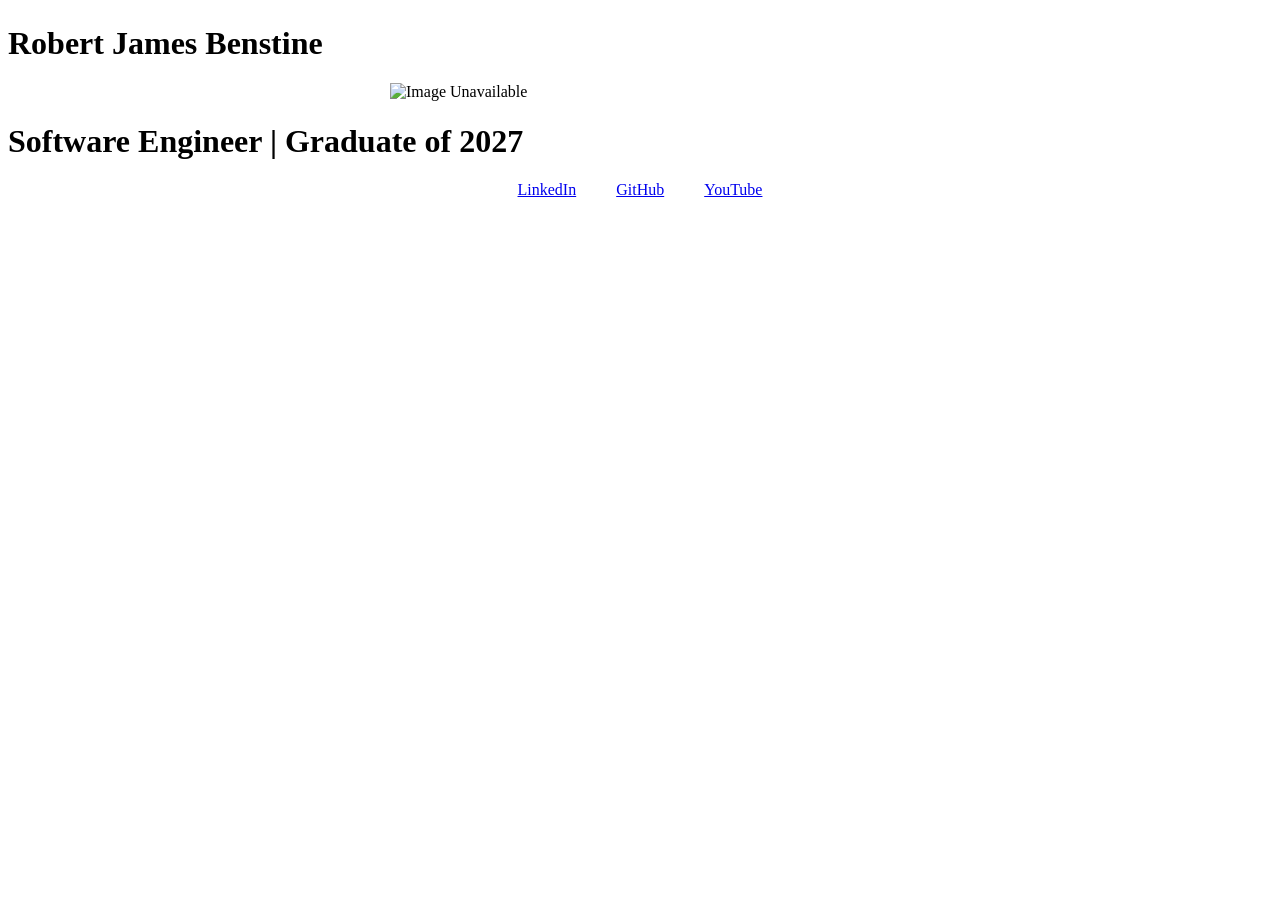
==== index.html @ 4fc462cf "Add files via upload" ====
<!DOCTYPE html>

<html lang="en">

    <charset="UTF-8">

    <head>  

        <title>Robert Benstine - Software Engineer</title>

        <p class="myName"><h1>Robert James Benstine</h1></p>
        <img src="Images/Senior_Prof_Head.jpg" alt="Image Unavailable">

        <style>

            img {                                   /* Initial Photo of Viewing */

                display: block;                     /* ***display: block*** - Treates the Object as a 'block level element'*/
                                                    /* 'Block-Level' means anything that starts with the line, ending with it*/

                margin-left: auto;                  /* 'Margin' --- Creates space on the (selected) side and provides margins*/
                margin-right: auto;

                width: 500px;
            }

            .myName{
                text-align: center;

                font-size: 25px;
                font-weight: bolder;
                /* font-family: - - - Find a font */
            }

        </style>

    </head>

    <body>  

        <h1 class="Subject_Descriptors">Software Engineer | Graduate of 2027</h1>

        <nav class="center-links">
            <a class="myLinkedIn" href="https://www.linkedin.com/in/robert-benstine-86390b358/" target="_blank">LinkedIn</a>
            <a class="myGitHub" href="https://github.com/Robert12905?tab=repositories" target="_blank">GitHub</a>
            <a class="myYouTube" href="https://www.youtube.com/@Its_TRuE_YT" target="_blank">YouTube</a>
        </nav>

        <style>
            .center-links {
              display: flex;
              justify-content: center;
              gap: 40px; /* Adjust spacing as needed */
            }

            
            .myLinkedIn{

            }

            .myGitHub{

            }

            .myYouTube{

            }

        </style>

      
    </body>
</html>
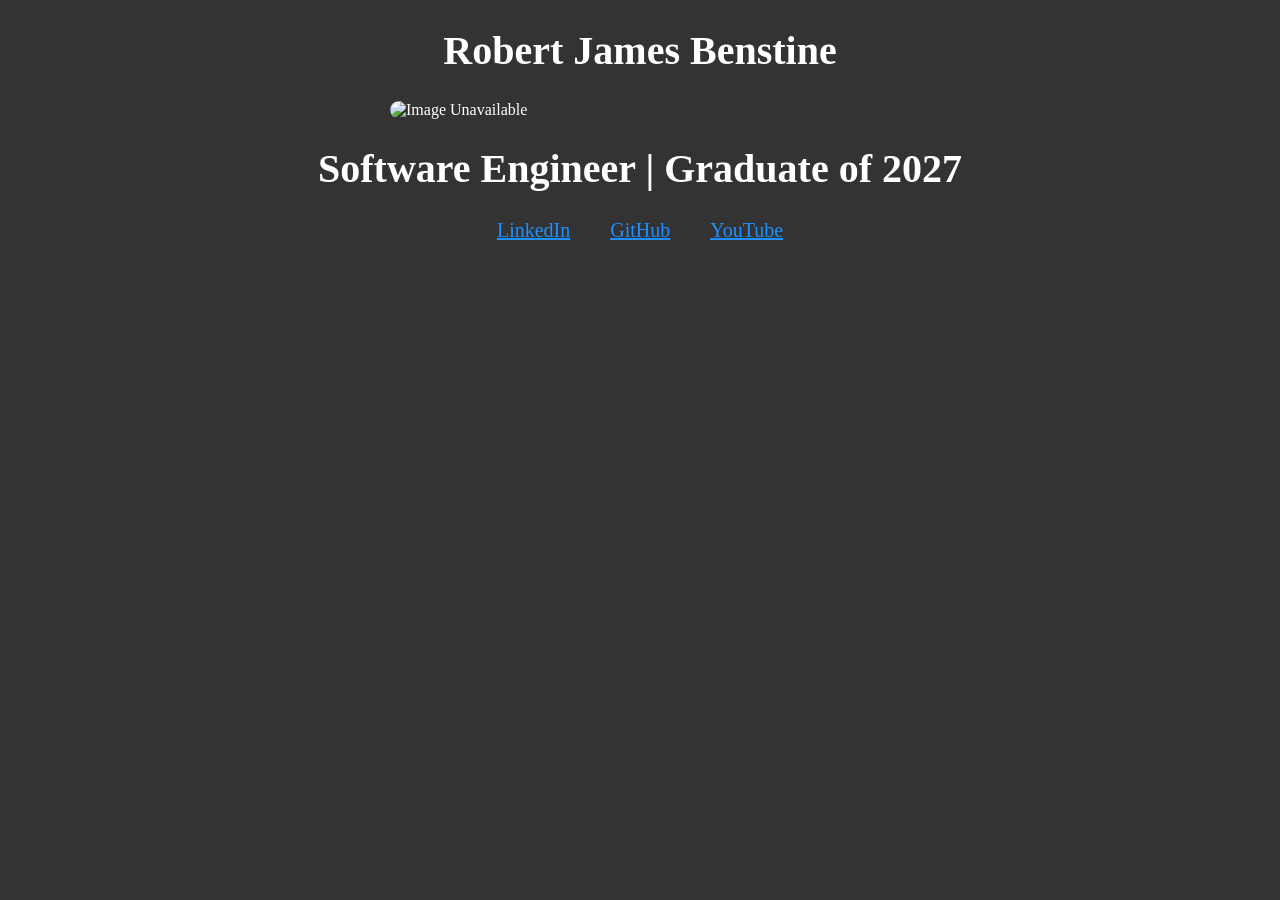
==== commit 75640ea4: "Dark Mode and Link-Hover Updated styling and structure of the index.html file, including background " ====
--- a/index.html
+++ b/index.html
@@ -6,9 +6,16 @@
 
     <head>  
 
+        <style>
+            body {
+                background-color: #333333; /* Dark grey background color */
+                color: #ffffff; /* Light text color for contrast */
+            }
+        </style>
+
         <title>Robert Benstine - Software Engineer</title>
 
-        <p class="myName"><h1>Robert James Benstine</h1></p>
+        <h1 class="myName">Robert James Benstine</h1>
         <img src="Images/Senior_Prof_Head.jpg" alt="Image Unavailable">
 
         <style>
@@ -21,13 +28,15 @@
                 margin-left: auto;                  /* 'Margin' --- Creates space on the (selected) side and provides margins*/
                 margin-right: auto;
 
+                border-radius: 110px;                /* Rounded corners */
+
                 width: 500px;
             }
 
             .myName{
                 text-align: center;
 
-                font-size: 25px;
+                font-size: 40px;
                 font-weight: bolder;
                 /* font-family: - - - Find a font */
             }
@@ -38,8 +47,18 @@
 
     <body>  
 
-        <h1 class="Subject_Descriptors">Software Engineer | Graduate of 2027</h1>
+        <h1 class="subjectDescriptors">Software Engineer | Graduate of 2027</h1>
 
+        <style>
+        
+        .subjectDescriptors{
+            text-align: center;
+
+            font-size: 40px;
+            font-weight: bold;
+        }
+        </style>
+        
         <nav class="center-links">
             <a class="myLinkedIn" href="https://www.linkedin.com/in/robert-benstine-86390b358/" target="_blank">LinkedIn</a>
             <a class="myGitHub" href="https://github.com/Robert12905?tab=repositories" target="_blank">GitHub</a>
@@ -51,9 +70,17 @@
               display: flex;
               justify-content: center;
               gap: 40px; /* Adjust spacing as needed */
+              font-size: 20px;
+            }
+            .center-links a {
+                color: #1E90FF; /* Dodger blue for links */
+            }
+            .center-links a:hover {
+                color: #0000ff; /* royal blue on hover */
+                text-decoration: underline; /* Underline on hover */
             }
 
-            
+    
             .myLinkedIn{
 
             }
@@ -70,4 +97,4 @@
 
       
     </body>
-</html>+</html>
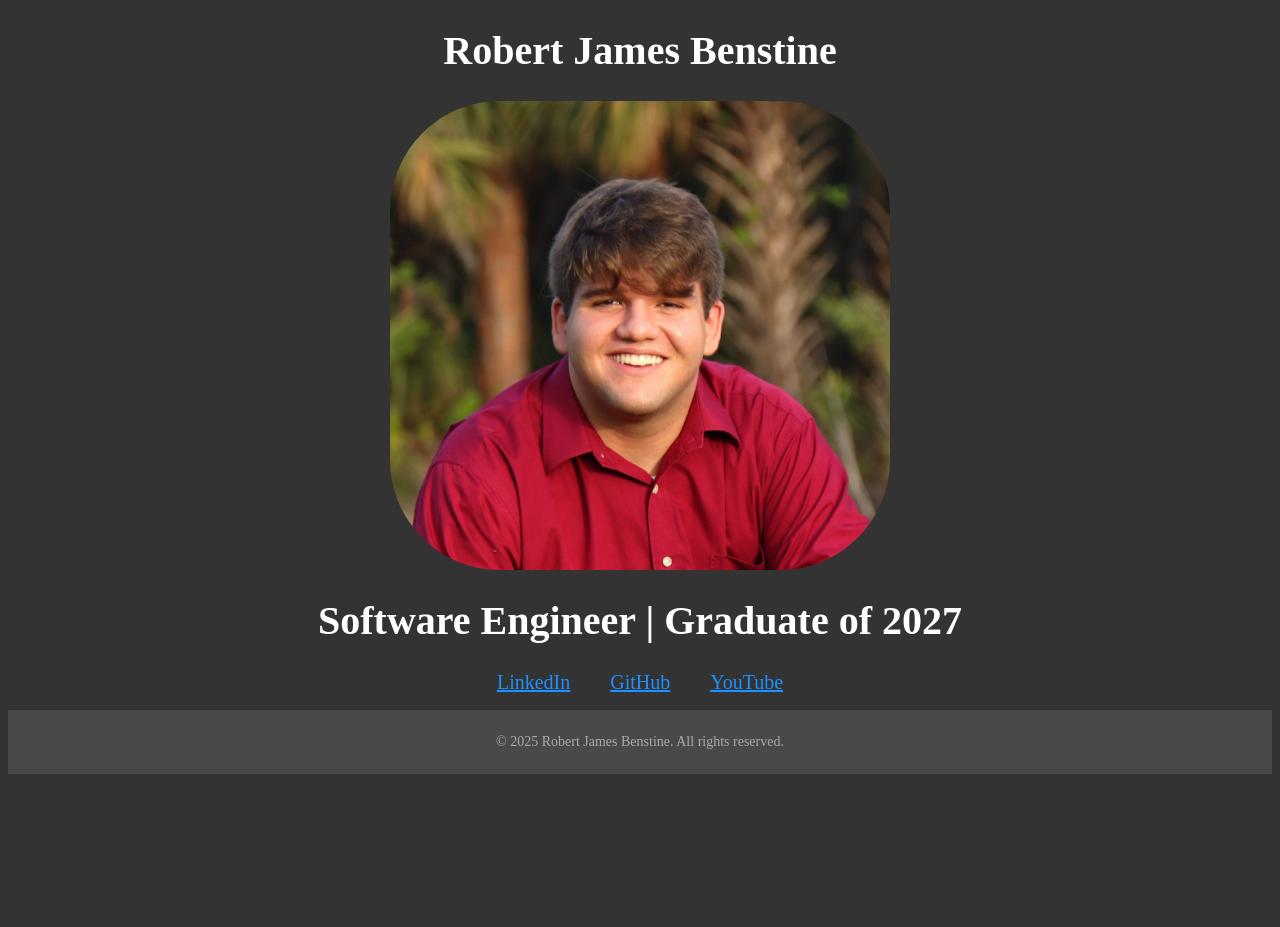
==== commit e80e654a: "Initialized .git, pushing CSS and additional .html pages" ====
--- a/index.html
+++ b/index.html
@@ -1,100 +1,43 @@
-<!DOCTYPE html>
-
-<html lang="en">
-
-    <charset="UTF-8">
-
-    <head>  
-
-        <style>
-            body {
-                background-color: #333333; /* Dark grey background color */
-                color: #ffffff; /* Light text color for contrast */
-            }
-        </style>
-
-        <title>Robert Benstine - Software Engineer</title>
-
-        <h1 class="myName">Robert James Benstine</h1>
-        <img src="Images/Senior_Prof_Head.jpg" alt="Image Unavailable">
-
-        <style>
-
-            img {                                   /* Initial Photo of Viewing */
-
-                display: block;                     /* ***display: block*** - Treates the Object as a 'block level element'*/
-                                                    /* 'Block-Level' means anything that starts with the line, ending with it*/
-
-                margin-left: auto;                  /* 'Margin' --- Creates space on the (selected) side and provides margins*/
-                margin-right: auto;
-
-                border-radius: 110px;                /* Rounded corners */
-
-                width: 500px;
-            }
-
-            .myName{
-                text-align: center;
-
-                font-size: 40px;
-                font-weight: bolder;
-                /* font-family: - - - Find a font */
-            }
-
-        </style>
-
-    </head>
-
-    <body>  
-
-        <h1 class="subjectDescriptors">Software Engineer | Graduate of 2027</h1>
-
-        <style>
-        
-        .subjectDescriptors{
-            text-align: center;
-
-            font-size: 40px;
-            font-weight: bold;
-        }
-        </style>
-        
-        <nav class="center-links">
-            <a class="myLinkedIn" href="https://www.linkedin.com/in/robert-benstine-86390b358/" target="_blank">LinkedIn</a>
-            <a class="myGitHub" href="https://github.com/Robert12905?tab=repositories" target="_blank">GitHub</a>
-            <a class="myYouTube" href="https://www.youtube.com/@Its_TRuE_YT" target="_blank">YouTube</a>
-        </nav>
-
-        <style>
-            .center-links {
-              display: flex;
-              justify-content: center;
-              gap: 40px; /* Adjust spacing as needed */
-              font-size: 20px;
-            }
-            .center-links a {
-                color: #1E90FF; /* Dodger blue for links */
-            }
-            .center-links a:hover {
-                color: #0000ff; /* royal blue on hover */
-                text-decoration: underline; /* Underline on hover */
-            }
-
-    
-            .myLinkedIn{
-
-            }
-
-            .myGitHub{
-
-            }
-
-            .myYouTube{
-
-            }
-
-        </style>
-
-      
-    </body>
-</html>
+<!DOCTYPE html>
+
+<html lang="en">
+
+<head> 
+
+    <meta charset="UTF-8">
+    <title>Robert Benstine - Software Engineer</title>
+
+    <link rel="stylesheet" href="styles.css">
+    <link rel="stylesheet" href="index.css">
+
+</head>
+
+<body>
+
+    <p><nav class="nav-bar">
+
+        
+
+    </nav></p>
+    
+    
+    <!-- Main Content -->
+    <h1 class="myName">Robert James Benstine</h1>
+    <img src="Images/Senior_Prof_Head.jpg" alt="Image Unavailable">
+    <h1 class="subjectDescriptors">Software Engineer | Graduate of 2027</h1>
+        
+        <p><nav class="center-links">
+            <a class="myLinkedIn" href="https://www.linkedin.com/in/robert-benstine-86390b358/" target="_blank">LinkedIn</a>
+            <a class="myGitHub" href="https://github.com/Robert12905?tab=repositories" target="_blank">GitHub</a>
+            <a class="myYouTube" href="https://www.youtube.com/@Its_TRuE_YT" target="_blank">YouTube</a>
+        </nav></p>
+
+    <footer>
+
+        <p id="copyright">© 2025 Robert James Benstine. All rights reserved.</p>
+
+    </footer>  
+
+</body>
+
+</html>
--- a/styles.css
+++ b/styles.css
@@ -0,0 +1,84 @@
+/* style.css */
+
+    body, html {
+        
+                height: 100%;
+         }
+
+    body {
+                background-color: #333333; /* Dark grey background color */
+                color: #ffffff; /* Light text color for contrast */
+            }
+
+    img {                                   /* Initial Photo of Viewing */
+
+                display: block;                     /* ***display: block*** - Treates the Object as a 'block level element'*/
+                                                    /* 'Block-Level' means anything that starts with the line, ending with it*/
+
+                margin-left: auto;                  /* 'Margin' --- Creates space on the (selected) side and provides margins*/
+                margin-right: auto;
+
+                border-radius: 110px;                /* Rounded corners */
+
+                width: 500px;
+    }
+
+            .myName{
+                text-align: center;
+
+                font-size: 40px;
+                font-weight: bolder;
+                /* font-family: - - - Find a font */
+            }
+
+            .subjectDescriptors{
+            text-align: center;
+
+            font-size: 40px;
+            font-weight: bold;
+            }
+       
+             .center-links {
+              display: flex;
+              justify-content: center;
+              gap: 40px; /* Adjust spacing as needed */
+              font-size: 20px;
+            }
+
+            .center-links a {
+                color: #1E90FF; /* Dodger blue for links */
+            }
+            .center-links a:hover {
+                color: #0000ff; /* royal blue on hover */
+                text-decoration: underline; /* Underline on hover */
+            }
+
+    
+            .myLinkedIn{
+
+            }
+
+            .myGitHub{
+
+            }
+
+            .myYouTube{
+
+            }
+        
+            footer {
+
+                display: block;
+                text-align: left;
+                font-size: 14px;
+
+                margin-top: auto;
+                padding: 10px;
+
+                background-color: #494949;
+                color: #aaaaaa; /* Lighter grey for footer text */
+            }
+
+            #copyright {
+                text-align: center;
+            }
--- a/index.css
+++ b/index.css
@@ -0,0 +1,2 @@
+/* Index Page CSS */
+
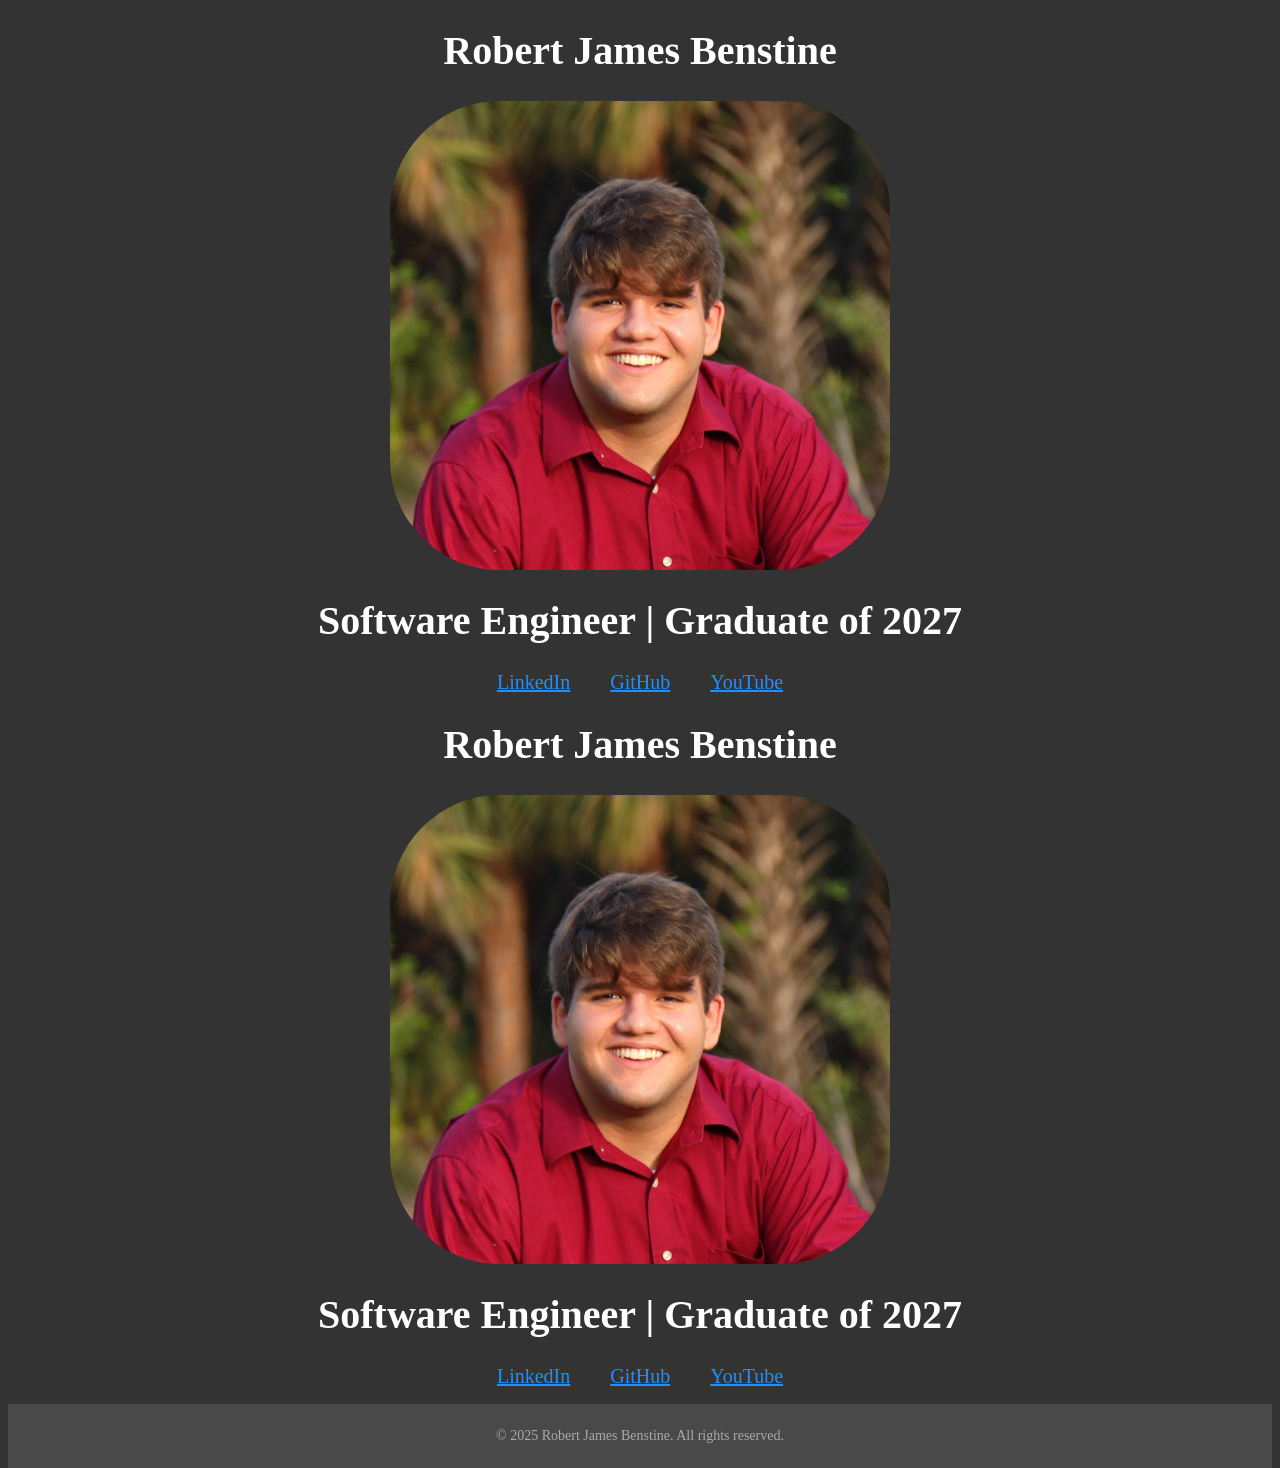
==== commit 85f55212: "fixed index discrepancy" ====
--- a/index.html
+++ b/index.html
@@ -1,3 +1,94 @@
+<!DOCTYPE html>
+
+<html lang="en">
+
+<head> 
+
+    <meta charset="UTF-8">
+    <title>Robert Benstine - Software Engineer</title>
+
+        <style>
+
+            body {
+                background-color: #333333; /* Dark grey background color */
+                color: #ffffff; /* Light text color for contrast */
+            }
+
+            img {                                   /* Initial Photo of Viewing */
+
+                display: block;                     /* ***display: block*** - Treates the Object as a 'block level element'*/
+                                                    /* 'Block-Level' means anything that starts with the line, ending with it*/
+
+                margin-left: auto;                  /* 'Margin' --- Creates space on the (selected) side and provides margins*/
+                margin-right: auto;
+
+                border-radius: 110px;                /* Rounded corners */
+
+                width: 500px;
+            }
+
+            .myName{
+                text-align: center;
+
+                font-size: 40px;
+                font-weight: bolder;
+                /* font-family: - - - Find a font */
+            }
+
+            .subjectDescriptors{
+            text-align: center;
+
+            font-size: 40px;
+            font-weight: bold;
+            }
+       
+             .center-links {
+              display: flex;
+              justify-content: center;
+              gap: 40px; /* Adjust spacing as needed */
+              font-size: 20px;
+            }
+
+            .center-links a {
+                color: #1E90FF; /* Dodger blue for links */
+            }
+            .center-links a:hover {
+                color: #0000ff; /* royal blue on hover */
+                text-decoration: underline; /* Underline on hover */
+            }
+
+    
+            .myLinkedIn{
+
+            }
+
+            .myGitHub{
+
+            }
+
+            .myYouTube{
+
+            }
+        </style>
+
+</head>
+
+<body>
+        
+    <h1 class="myName">Robert James Benstine</h1>
+    <img src="Images/Senior_Prof_Head.jpg" alt="Image Unavailable">
+    <h1 class="subjectDescriptors">Software Engineer | Graduate of 2027</h1>
+        
+        <nav class="center-links">
+            <a class="myLinkedIn" href="https://www.linkedin.com/in/robert-benstine-86390b358/" target="_blank">LinkedIn</a>
+            <a class="myGitHub" href="https://github.com/Robert12905?tab=repositories" target="_blank">GitHub</a>
+            <a class="myYouTube" href="https://www.youtube.com/@Its_TRuE_YT" target="_blank">YouTube</a>
+        </nav>
+      
+</body>
+
+</html>
+
 <!DOCTYPE html>
 
 <html lang="en">
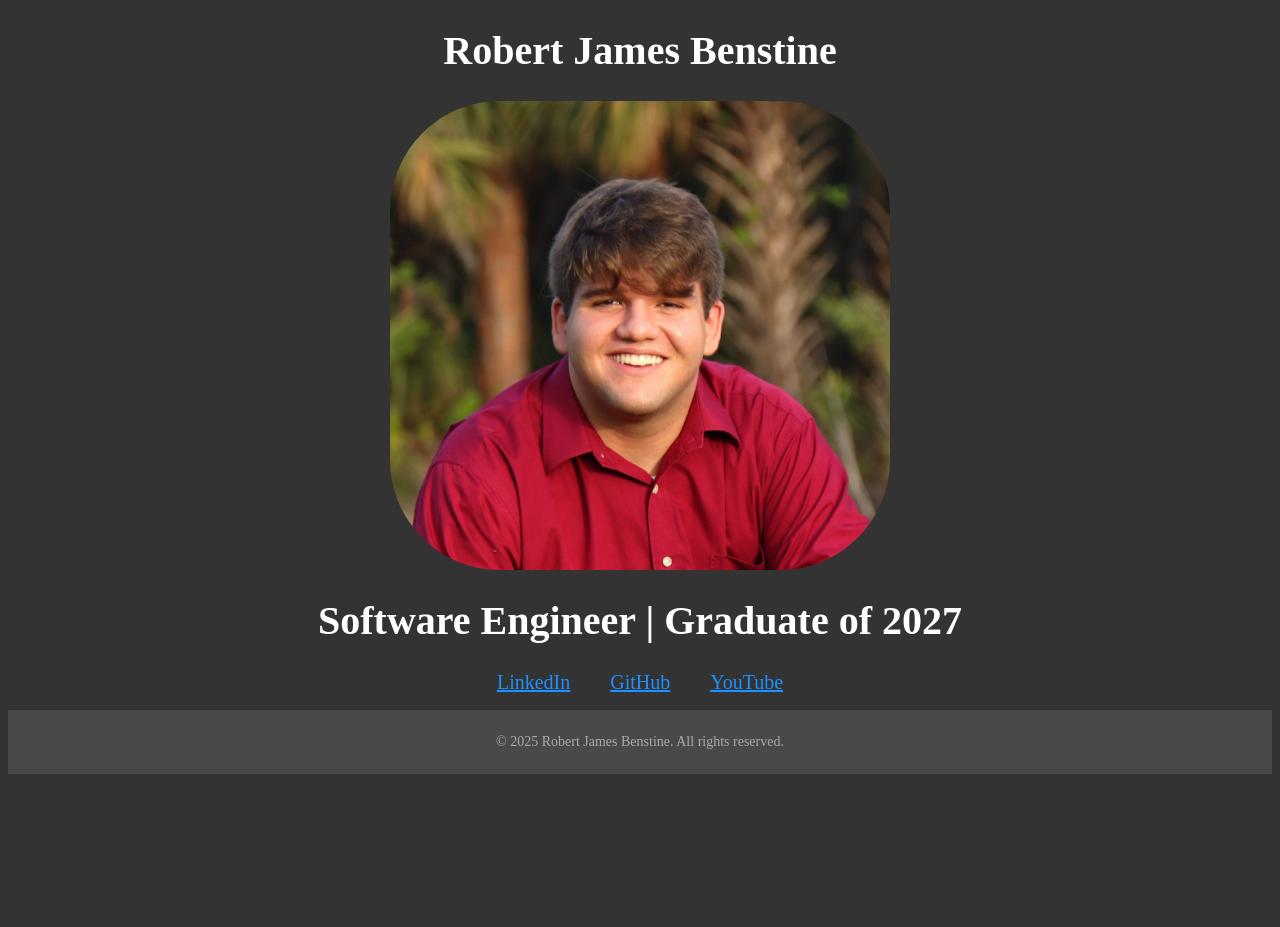
==== commit 4aacf3e2: "fixed duplicated code from merge." ====
--- a/index.html
+++ b/index.html
@@ -1,94 +1,3 @@
-<!DOCTYPE html>
-
-<html lang="en">
-
-<head> 
-
-    <meta charset="UTF-8">
-    <title>Robert Benstine - Software Engineer</title>
-
-        <style>
-
-            body {
-                background-color: #333333; /* Dark grey background color */
-                color: #ffffff; /* Light text color for contrast */
-            }
-
-            img {                                   /* Initial Photo of Viewing */
-
-                display: block;                     /* ***display: block*** - Treates the Object as a 'block level element'*/
-                                                    /* 'Block-Level' means anything that starts with the line, ending with it*/
-
-                margin-left: auto;                  /* 'Margin' --- Creates space on the (selected) side and provides margins*/
-                margin-right: auto;
-
-                border-radius: 110px;                /* Rounded corners */
-
-                width: 500px;
-            }
-
-            .myName{
-                text-align: center;
-
-                font-size: 40px;
-                font-weight: bolder;
-                /* font-family: - - - Find a font */
-            }
-
-            .subjectDescriptors{
-            text-align: center;
-
-            font-size: 40px;
-            font-weight: bold;
-            }
-       
-             .center-links {
-              display: flex;
-              justify-content: center;
-              gap: 40px; /* Adjust spacing as needed */
-              font-size: 20px;
-            }
-
-            .center-links a {
-                color: #1E90FF; /* Dodger blue for links */
-            }
-            .center-links a:hover {
-                color: #0000ff; /* royal blue on hover */
-                text-decoration: underline; /* Underline on hover */
-            }
-
-    
-            .myLinkedIn{
-
-            }
-
-            .myGitHub{
-
-            }
-
-            .myYouTube{
-
-            }
-        </style>
-
-</head>
-
-<body>
-        
-    <h1 class="myName">Robert James Benstine</h1>
-    <img src="Images/Senior_Prof_Head.jpg" alt="Image Unavailable">
-    <h1 class="subjectDescriptors">Software Engineer | Graduate of 2027</h1>
-        
-        <nav class="center-links">
-            <a class="myLinkedIn" href="https://www.linkedin.com/in/robert-benstine-86390b358/" target="_blank">LinkedIn</a>
-            <a class="myGitHub" href="https://github.com/Robert12905?tab=repositories" target="_blank">GitHub</a>
-            <a class="myYouTube" href="https://www.youtube.com/@Its_TRuE_YT" target="_blank">YouTube</a>
-        </nav>
-      
-</body>
-
-</html>
-
 <!DOCTYPE html>
 
 <html lang="en">
